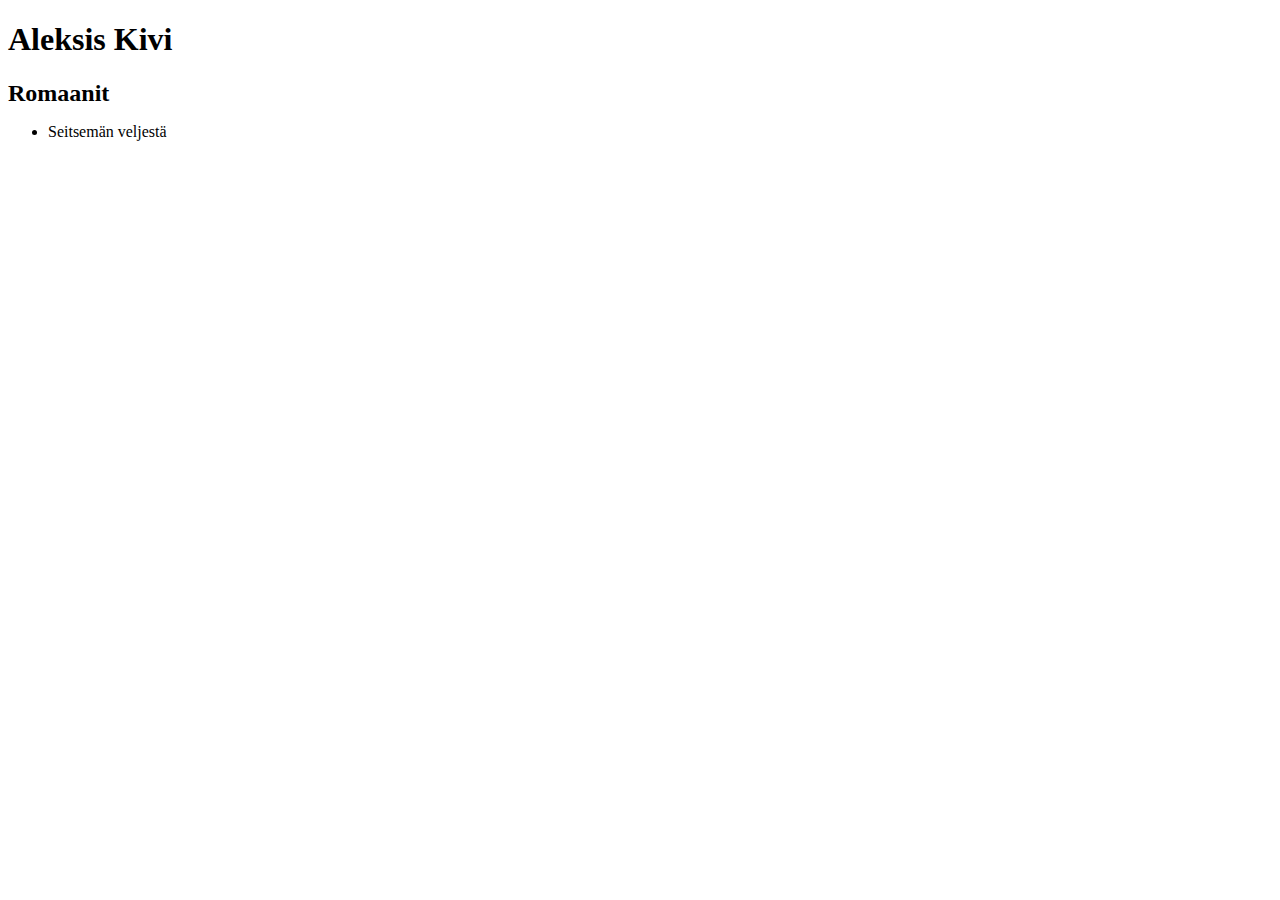
==== index2.html @ 693a88fe "Add files via upload" ====
<!DOCTYPE html>
<html>

<head>
  <meta charset="utf-8">
  <title>Lapio website2</title>
</head>

<body>
<h1><strong>Aleksis Kivi</strong></h1>
<p><font size="+2"><strong>Romaanit</strong></font></p>
<ul><li>Seitsemän veljestä</li></ul>
</body>

</html>
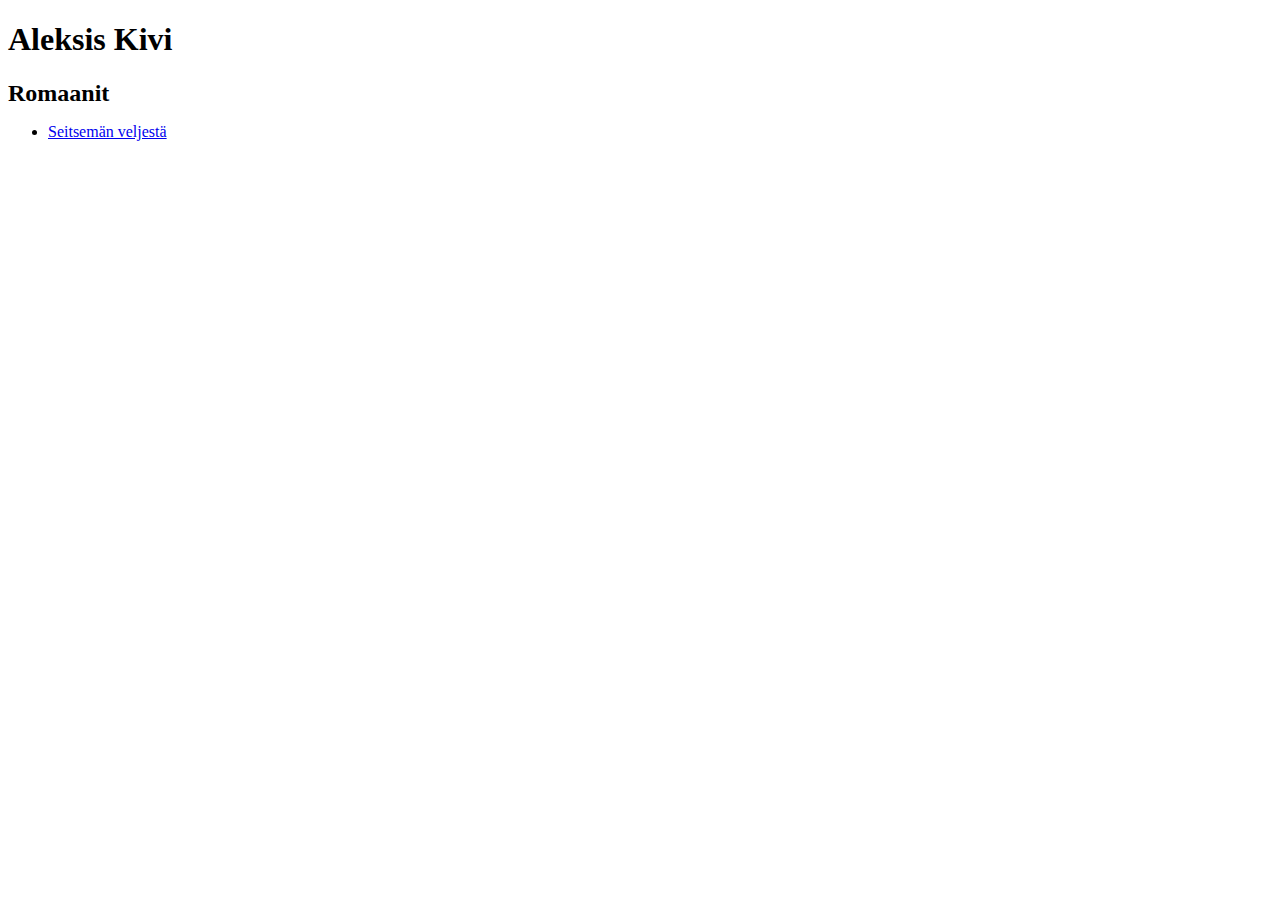
==== commit ffe5a8a2: "Update index2.html" ====
--- a/index2.html
+++ b/index2.html
@@ -9,7 +9,9 @@
 <body>
 <h1><strong>Aleksis Kivi</strong></h1>
 <p><font size="+2"><strong>Romaanit</strong></font></p>
-<ul><li>Seitsemän veljestä</li></ul>
+<ul><li>
+    <a href="https://<bigthor69>.github.io/<Lapio-website>/index.html">Seitsemän veljestä</a>
+</li></ul>
 </body>
 
-</html>+</html>
